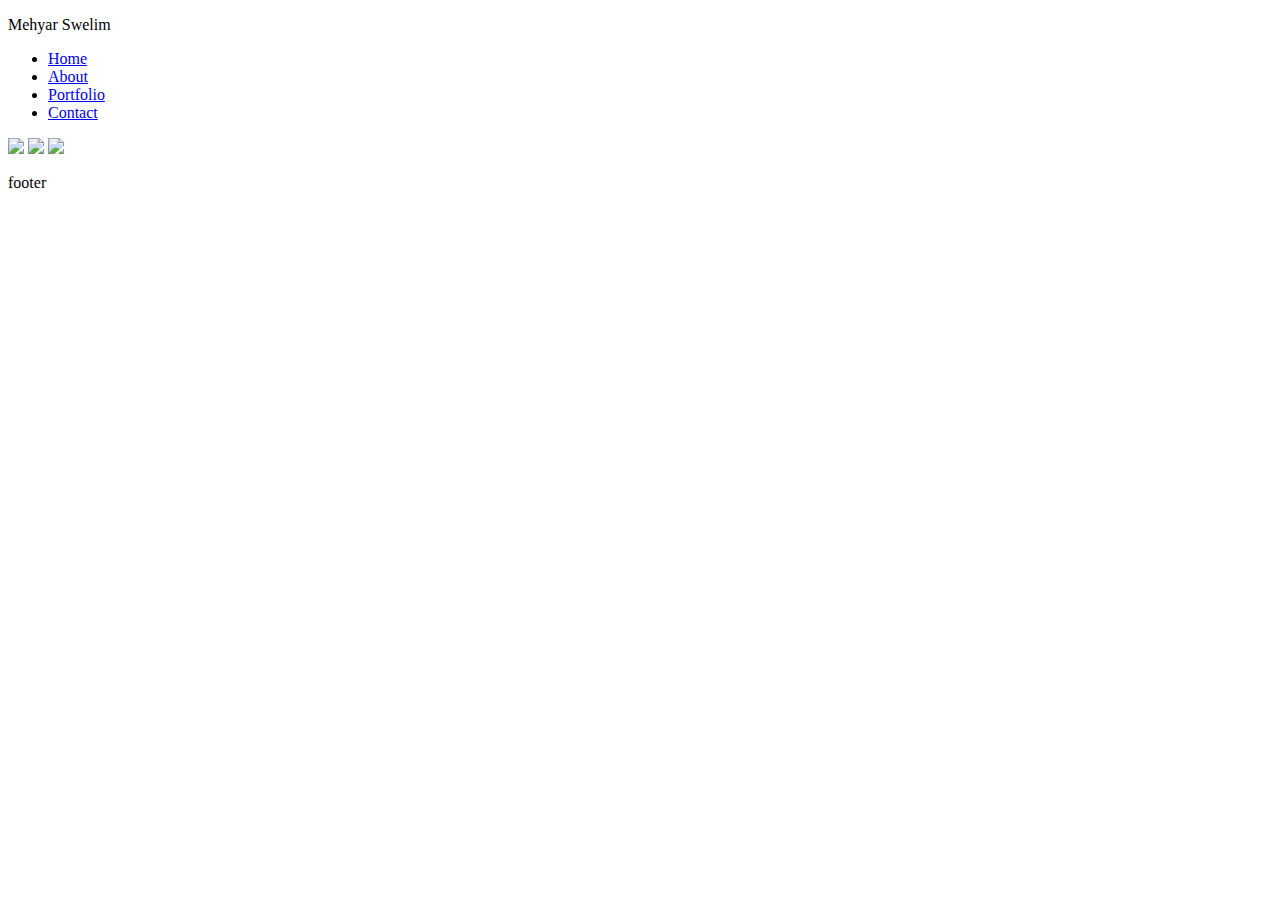
==== contact.html @ 18b3cf81 "initial site files" ====
<!DOCTYPE html>
<html>
<head>
	<title>Mehyar's Bio</title>
	<link rel="stylesheet" type="text/css" href="assets/css/style.css">
</head>
<body>

 <div class="container">
 	<header>
		<p>Mehyar Swelim</p>
    </header>

	<nav>
		<ul >
			<li class="nav"><a href="index.html">Home</a></li>
			<li class="nav"><a href="about.html">About</a></li>
			<li class="nav"><a href="portfolio.html">Portfolio</a></li>
			<li class="nav"><a href="contact.html">Contact</a></li>
		</ul>
	</nav>

	<section>
			
	</section>

	<aside>
		<img src="assets/images/linkedin.png">
		<img src="assets/images/twitter.png">
		<img src="assets/images/social.png">
	</aside>

	<footer>
		<p>footer</p>
	</footer>
</div>
</body>
</html>
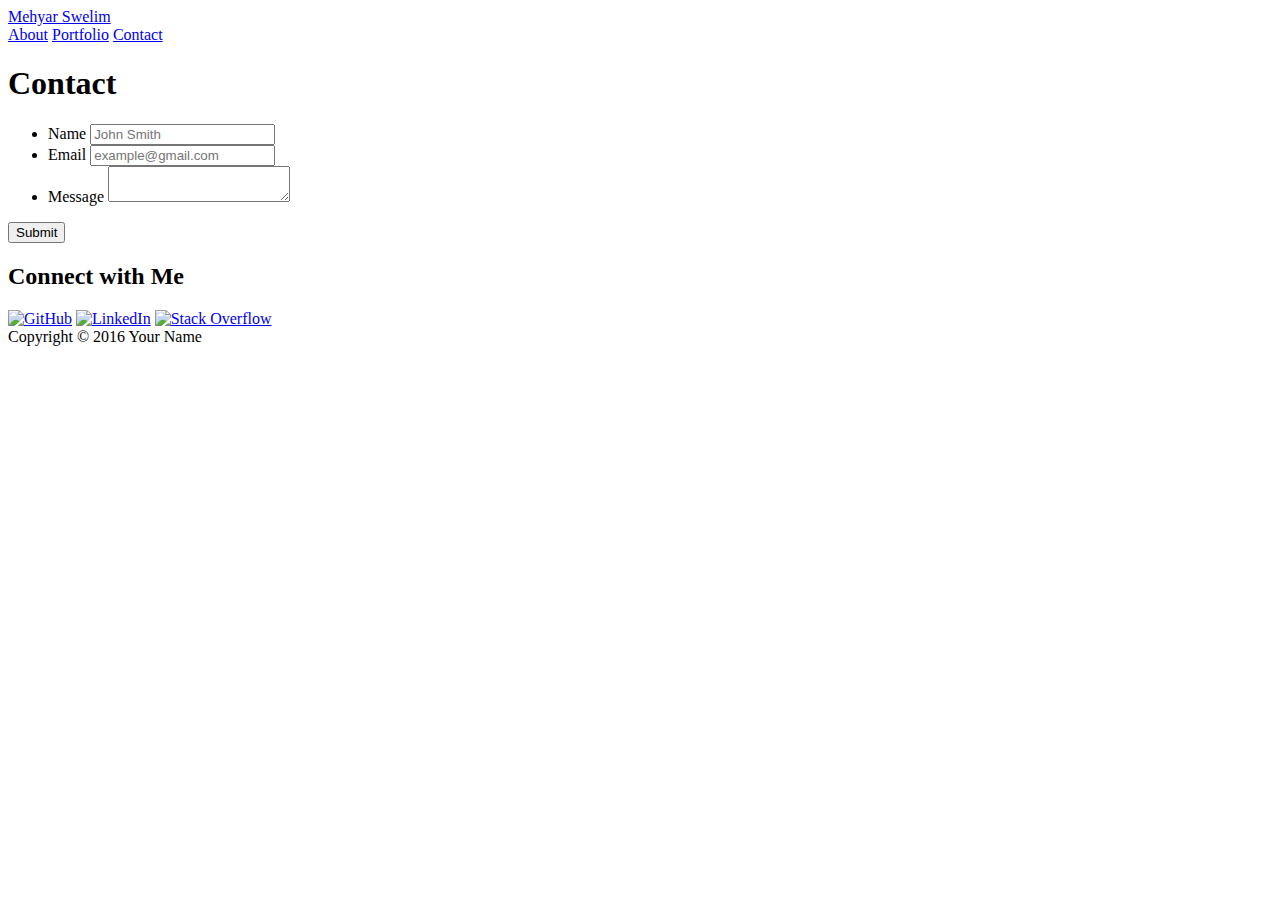
==== commit a8d951df: "Initial Files" ====
--- a/contact.html
+++ b/contact.html
@@ -1,38 +1,66 @@
-<!DOCTYPE html>
-<html>
+<!doctype html>
+<html lang="en-us">
+
 <head>
-	<title>Mehyar's Bio</title>
-	<link rel="stylesheet" type="text/css" href="assets/css/style.css">
+  <meta charset="UTF-8">
+  <title>Contact | Mehyar Swelim </title>
+  <link rel="stylesheet" type="text/css" href="assets/css/reset.css">
+  <link rel="stylesheet" type="text/css" href="assets/css/style.css">
 </head>
+
 <body>
 
- <div class="container">
- 	<header>
-		<p>Mehyar Swelim</p>
-    </header>
+  <header id="masthead">
+    <div class="container">
+      <a href="index.html" id="logo">Mehyar Swelim</a>
+      <nav>
+        <a href="index.html">About</a>
+        <a href="portfolio.html">Portfolio</a>
+        <a href="contact.html">Contact</a>
+      </nav>
+    </div>
+  </header>
 
-	<nav>
-		<ul >
-			<li class="nav"><a href="index.html">Home</a></li>
-			<li class="nav"><a href="about.html">About</a></li>
-			<li class="nav"><a href="portfolio.html">Portfolio</a></li>
-			<li class="nav"><a href="contact.html">Contact</a></li>
-		</ul>
-	</nav>
+  <div id="main-container" class="container">
+    <section class="main-section">
+      <h1>Contact</h1>
 
-	<section>
-			
-	</section>
+      <form id="contact-form">
+        <ul>
+          <li>
+            <label for="name">Name</label>
+            <input type="text" id="name" name="name" placeholder="John Smith" required="required">
+          </li>
+          <li>
+            <label for="email">Email</label>
+            <input type="email" id="email" name="email" placeholder="example@gmail.com" required="required">
+          </li>
+          <li>
+            <label for="message">Message</label>
+            <textarea id="message" name="message" required="required"></textarea>
+          </li>
+        </ul>
+        <input type="submit">
+      </form>
 
-	<aside>
-		<img src="assets/images/linkedin.png">
-		<img src="assets/images/twitter.png">
-		<img src="assets/images/social.png">
-	</aside>
+    </section>
 
-	<footer>
-		<p>footer</p>
-	</footer>
-</div>
+    <section class="sidebar">
+      <div id="connect">
+        <h2>Connect with Me</h2>
+
+        <a href="https://github.com/mehyar500"><img src="assets/images/github.png" class="social" alt="GitHub" /></a>
+        <a href="https://www.linkedin.com/in/mehyar-mohammad-swelim-7772776"><img src="assets/images/linkedin.png" class="social" alt="LinkedIn" /></a>
+        <a href="https://stackoverflow.com/users/8056302/mehyar-swelim"><img src="assets/images/overflowing.png" class="social" alt="Stack Overflow" /></a>
+      </div>
+    </section>
+  </div>
+
+  <footer>
+    <div class="container">
+      Copyright &copy; 2016 Your Name
+    </div>
+  </footer>
 </body>
+
 </html>